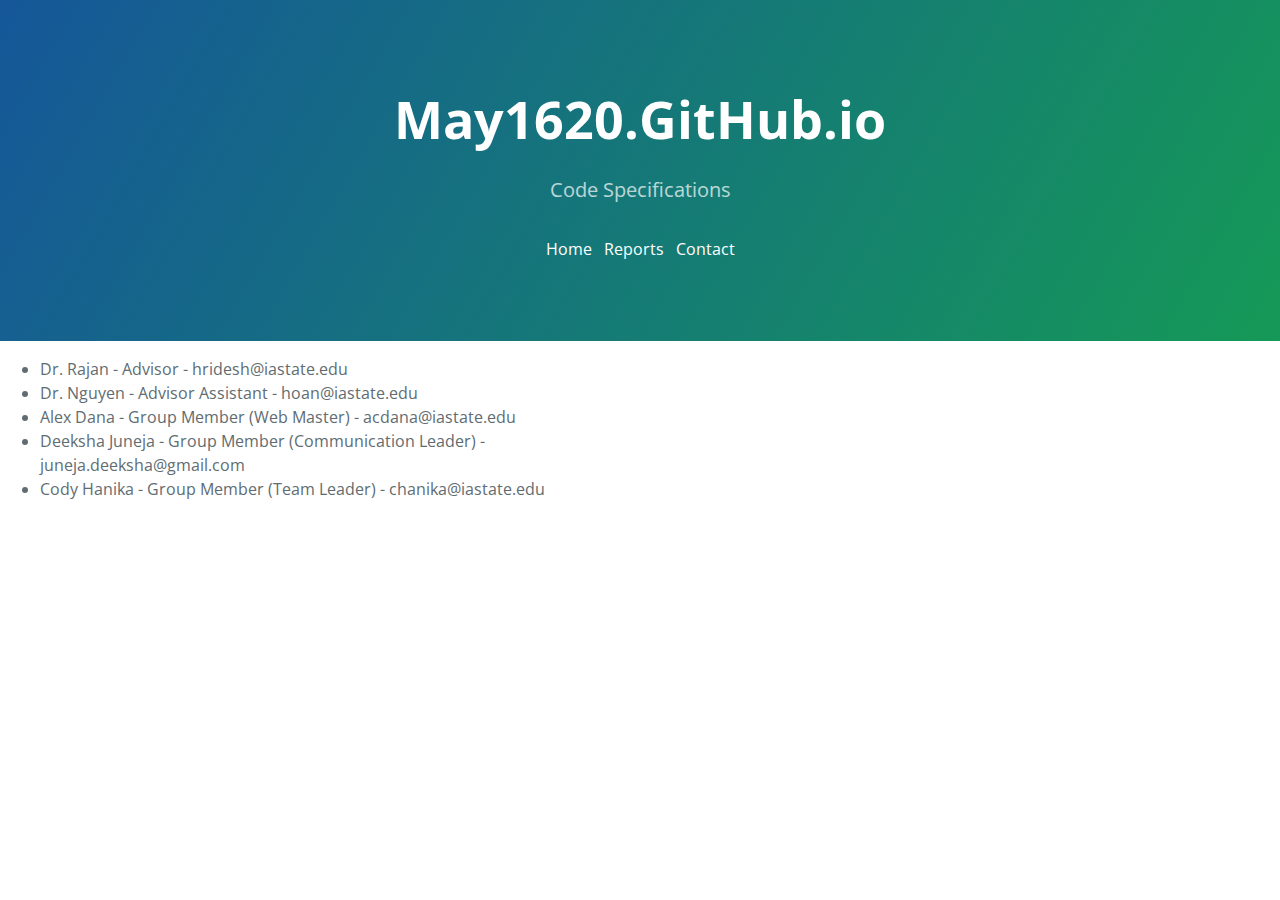
==== contact.html @ a0871d01 "Setup the github pages site. Our original team site now redirects to the github pages url." ====
<!DOCTYPE html>
<html lang="en-us">
  <head>
    <meta charset="UTF-8">
    <title>May1620.GitHub.io by may1620</title>
    <meta name="viewport" content="width=device-width, initial-scale=1">
    <link rel="stylesheet" type="text/css" href="stylesheets/normalize.css" media="screen">
    <link href='https://fonts.googleapis.com/css?family=Open+Sans:400,700' rel='stylesheet' type='text/css'>
    <link rel="stylesheet" type="text/css" href="stylesheets/stylesheet.css" media="screen">
    <link rel="stylesheet" type="text/css" href="stylesheets/github-light.css" media="screen">
  </head>
  <body>
    <section class="page-header">
      <h1 class="project-name">May1620.GitHub.io</h1>
      <h2 class="project-tagline">Code Specifications</h2>
	  
	  <a href="#" style="color:white" onclick="location.href='index.html'">Home &nbsp</a>
	  <a href="#" style="color:white" onclick="location.href='reports.html'">Reports &nbsp</a>
	  <a href="#" style="color:white" onclick="location.href='contact.html'">Contact</a>
	  
    </section>
	
		<ul class="list-group" style="width:50%">
		  <li class="list-group-item">Dr. Rajan - Advisor - hridesh@iastate.edu</li>
		  <li class="list-group-item">Dr. Nguyen - Advisor Assistant - hoan@iastate.edu</li>
		  <li class="list-group-item">Alex Dana - Group Member (Web Master) - acdana@iastate.edu</li>
		  <li class="list-group-item">Deeksha Juneja - Group Member (Communication Leader) - juneja.deeksha@gmail.com</li>
		  <li class="list-group-item">Cody Hanika - Group Member (Team Leader) - chanika@iastate.edu</li>
		  
		</ul>	
			
	</body>
</html>
---- stylesheets/stylesheet.css ----
* {
  box-sizing: border-box; }

body {
  padding: 0;
  margin: 0;
  font-family: "Open Sans", "Helvetica Neue", Helvetica, Arial, sans-serif;
  font-size: 16px;
  line-height: 1.5;
  color: #606c71; }

a {
  color: #1e6bb8;
  text-decoration: none; }
  a:hover {
    text-decoration: underline; }

.btn {
  display: inline-block;
  margin-bottom: 1rem;
  color: rgba(255, 255, 255, 0.7);
  background-color: rgba(255, 255, 255, 0.08);
  border-color: rgba(255, 255, 255, 0.2);
  border-style: solid;
  border-width: 1px;
  border-radius: 0.3rem;
  transition: color 0.2s, background-color 0.2s, border-color 0.2s; }
  .btn + .btn {
    margin-left: 1rem; }

.btn:hover {
  color: rgba(255, 255, 255, 0.8);
  text-decoration: none;
  background-color: rgba(255, 255, 255, 0.2);
  border-color: rgba(255, 255, 255, 0.3); }

@media screen and (min-width: 64em) {
  .btn {
    padding: 0.75rem 1rem; } }

@media screen and (min-width: 42em) and (max-width: 64em) {
  .btn {
    padding: 0.6rem 0.9rem;
    font-size: 0.9rem; } }

@media screen and (max-width: 42em) {
  .btn {
    display: block;
    width: 100%;
    padding: 0.75rem;
    font-size: 0.9rem; }
    .btn + .btn {
      margin-top: 1rem;
      margin-left: 0; } }

.page-header {
  color: #fff;
  text-align: center;
  background-color: #159957;
  background-image: linear-gradient(120deg, #155799, #159957); }

@media screen and (min-width: 64em) {
  .page-header {
    padding: 5rem 6rem; } }

@media screen and (min-width: 42em) and (max-width: 64em) {
  .page-header {
    padding: 3rem 4rem; } }

@media screen and (max-width: 42em) {
  .page-header {
    padding: 2rem 1rem; } }

.project-name {
  margin-top: 0;
  margin-bottom: 0.1rem; }

@media screen and (min-width: 64em) {
  .project-name {
    font-size: 3.25rem; } }

@media screen and (min-width: 42em) and (max-width: 64em) {
  .project-name {
    font-size: 2.25rem; } }

@media screen and (max-width: 42em) {
  .project-name {
    font-size: 1.75rem; } }

.project-tagline {
  margin-bottom: 2rem;
  font-weight: normal;
  opacity: 0.7; }

@media screen and (min-width: 64em) {
  .project-tagline {
    font-size: 1.25rem; } }

@media screen and (min-width: 42em) and (max-width: 64em) {
  .project-tagline {
    font-size: 1.15rem; } }

@media screen and (max-width: 42em) {
  .project-tagline {
    font-size: 1rem; } }

.main-content :first-child {
  margin-top: 0; }
.main-content img {
  max-width: 100%; }
.main-content h1, .main-content h2, .main-content h3, .main-content h4, .main-content h5, .main-content h6 {
  margin-top: 2rem;
  margin-bottom: 1rem;
  font-weight: normal;
  color: #159957; }
.main-content p {
  margin-bottom: 1em; }
.main-content code {
  padding: 2px 4px;
  font-family: Consolas, "Liberation Mono", Menlo, Courier, monospace;
  font-size: 0.9rem;
  color: #383e41;
  background-color: #f3f6fa;
  border-radius: 0.3rem; }
.main-content pre {
  padding: 0.8rem;
  margin-top: 0;
  margin-bottom: 1rem;
  font: 1rem Consolas, "Liberation Mono", Menlo, Courier, monospace;
  color: #567482;
  word-wrap: normal;
  background-color: #f3f6fa;
  border: solid 1px #dce6f0;
  border-radius: 0.3rem; }
  .main-content pre > code {
    padding: 0;
    margin: 0;
    font-size: 0.9rem;
    color: #567482;
    word-break: normal;
    white-space: pre;
    background: transparent;
    border: 0; }
.main-content .highlight {
  margin-bottom: 1rem; }
  .main-content .highlight pre {
    margin-bottom: 0;
    word-break: normal; }
.main-content .highlight pre, .main-content pre {
  padding: 0.8rem;
  overflow: auto;
  font-size: 0.9rem;
  line-height: 1.45;
  border-radius: 0.3rem; }
.main-content pre code, .main-content pre tt {
  display: inline;
  max-width: initial;
  padding: 0;
  margin: 0;
  overflow: initial;
  line-height: inherit;
  word-wrap: normal;
  background-color: transparent;
  border: 0; }
  .main-content pre code:before, .main-content pre code:after, .main-content pre tt:before, .main-content pre tt:after {
    content: normal; }
.main-content ul, .main-content ol {
  margin-top: 0; }
.main-content blockquote {
  padding: 0 1rem;
  margin-left: 0;
  color: #819198;
  border-left: 0.3rem solid #dce6f0; }
  .main-content blockquote > :first-child {
    margin-top: 0; }
  .main-content blockquote > :last-child {
    margin-bottom: 0; }
.main-content table {
  display: block;
  width: 100%;
  overflow: auto;
  word-break: normal;
  word-break: keep-all; }
  .main-content table th {
    font-weight: bold; }
  .main-content table th, .main-content table td {
    padding: 0.5rem 1rem;
    border: 1px solid #e9ebec; }
.main-content dl {
  padding: 0; }
  .main-content dl dt {
    padding: 0;
    margin-top: 1rem;
    font-size: 1rem;
    font-weight: bold; }
  .main-content dl dd {
    padding: 0;
    margin-bottom: 1rem; }
.main-content hr {
  height: 2px;
  padding: 0;
  margin: 1rem 0;
  background-color: #eff0f1;
  border: 0; }

@media screen and (min-width: 64em) {
  .main-content {
    max-width: 64rem;
    padding: 2rem 6rem;
    margin: 0 auto;
    font-size: 1.1rem; } }

@media screen and (min-width: 42em) and (max-width: 64em) {
  .main-content {
    padding: 2rem 4rem;
    font-size: 1.1rem; } }

@media screen and (max-width: 42em) {
  .main-content {
    padding: 2rem 1rem;
    font-size: 1rem; } }

.site-footer {
  padding-top: 2rem;
  margin-top: 2rem;
  border-top: solid 1px #eff0f1; }

.site-footer-owner {
  display: block;
  font-weight: bold; }

.site-footer-credits {
  color: #819198; }

@media screen and (min-width: 64em) {
  .site-footer {
    font-size: 1rem; } }

@media screen and (min-width: 42em) and (max-width: 64em) {
  .site-footer {
    font-size: 1rem; } }

@media screen and (max-width: 42em) {
  .site-footer {
    font-size: 0.9rem; } }
---- stylesheets/github-light.css ----
/*
   Copyright 2014 GitHub Inc.

   Licensed under the Apache License, Version 2.0 (the "License");
   you may not use this file except in compliance with the License.
   You may obtain a copy of the License at

       http://www.apache.org/licenses/LICENSE-2.0

   Unless required by applicable law or agreed to in writing, software
   distributed under the License is distributed on an "AS IS" BASIS,
   WITHOUT WARRANTIES OR CONDITIONS OF ANY KIND, either express or implied.
   See the License for the specific language governing permissions and
   limitations under the License.

*/

.pl-c /* comment */ {
  color: #969896;
}

.pl-c1      /* constant, markup.raw, meta.diff.header, meta.module-reference, meta.property-name, support, support.constant, support.variable, variable.other.constant */,
.pl-s .pl-v /* string variable */ {
  color: #0086b3;
}

.pl-e  /* entity */,
.pl-en /* entity.name */ {
  color: #795da3;
}

.pl-s .pl-s1 /* string source */,
.pl-smi      /* storage.modifier.import, storage.modifier.package, storage.type.java, variable.other, variable.parameter.function */ {
  color: #333;
}

.pl-ent /* entity.name.tag */ {
  color: #63a35c;
}

.pl-k /* keyword, storage, storage.type */ {
  color: #a71d5d;
}

.pl-pds              /* punctuation.definition.string, string.regexp.character-class */,
.pl-s                /* string */,
.pl-s .pl-pse .pl-s1 /* string punctuation.section.embedded source */,
.pl-sr               /* string.regexp */,
.pl-sr .pl-cce       /* string.regexp constant.character.escape */,
.pl-sr .pl-sra       /* string.regexp string.regexp.arbitrary-repitition */,
.pl-sr .pl-sre       /* string.regexp source.ruby.embedded */ {
  color: #183691;
}

.pl-v /* variable */ {
  color: #ed6a43;
}

.pl-id /* invalid.deprecated */ {
  color: #b52a1d;
}

.pl-ii /* invalid.illegal */ {
  background-color: #b52a1d;
  color: #f8f8f8;
}

.pl-sr .pl-cce /* string.regexp constant.character.escape */ {
  color: #63a35c;
  font-weight: bold;
}

.pl-ml /* markup.list */ {
  color: #693a17;
}

.pl-mh        /* markup.heading */,
.pl-mh .pl-en /* markup.heading entity.name */,
.pl-ms        /* meta.separator */ {
  color: #1d3e81;
  font-weight: bold;
}

.pl-mq /* markup.quote */ {
  color: #008080;
}

.pl-mi /* markup.italic */ {
  color: #333;
  font-style: italic;
}

.pl-mb /* markup.bold */ {
  color: #333;
  font-weight: bold;
}

.pl-md /* markup.deleted, meta.diff.header.from-file */ {
  background-color: #ffecec;
  color: #bd2c00;
}

.pl-mi1 /* markup.inserted, meta.diff.header.to-file */ {
  background-color: #eaffea;
  color: #55a532;
}

.pl-mdr /* meta.diff.range */ {
  color: #795da3;
  font-weight: bold;
}

.pl-mo /* meta.output */ {
  color: #1d3e81;
}
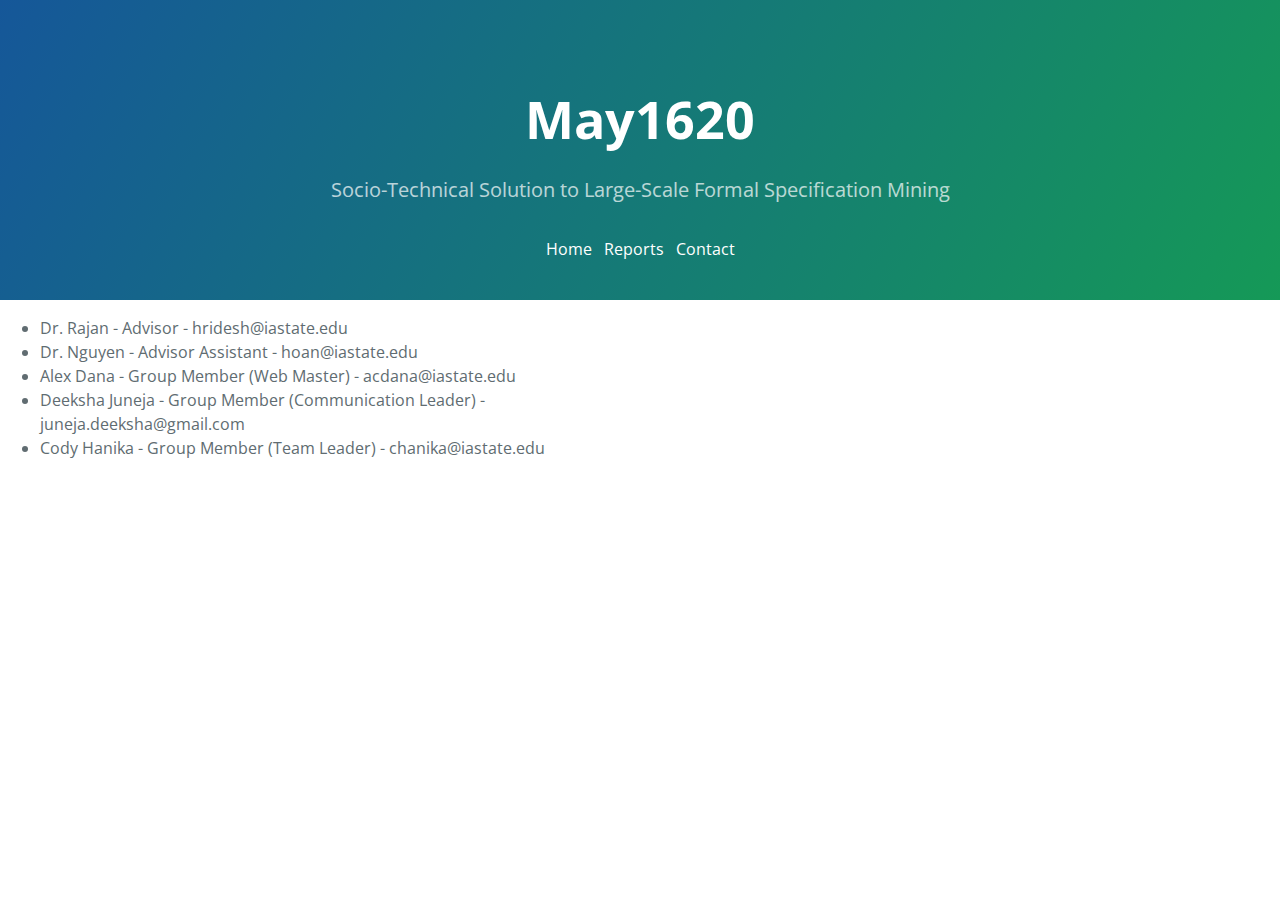
==== commit 6e405974: "Added in our project title to pages." ====
--- a/contact.html
+++ b/contact.html
@@ -11,8 +11,8 @@
   </head>
   <body>
     <section class="page-header">
-      <h1 class="project-name">May1620.GitHub.io</h1>
-      <h2 class="project-tagline">Code Specifications</h2>
+      <h1 class="project-name">May1620</h1>
+      <h2 class="project-tagline">Socio-Technical Solution to Large-Scale Formal Specification Mining</h2>
 	  
 	  <a href="#" style="color:white" onclick="location.href='index.html'">Home &nbsp</a>
 	  <a href="#" style="color:white" onclick="location.href='reports.html'">Reports &nbsp</a>
--- a/stylesheets/stylesheet.css
+++ b/stylesheets/stylesheet.css
@@ -57,7 +57,9 @@
   color: #fff;
   text-align: center;
   background-color: #159957;
-  background-image: linear-gradient(120deg, #155799, #159957); }
+  background-image: linear-gradient(120deg, #155799, #159957); 
+  height: 300px;
+  }
 
 @media screen and (min-width: 64em) {
   .page-header {
@@ -243,3 +245,11 @@
 @media screen and (max-width: 42em) {
   .site-footer {
     font-size: 0.9rem; } }
+	
+iframe {
+    display: block;
+    background: #000;
+    border: none;
+    height: calc(100vh - 350px);
+    width: 100%;
+}
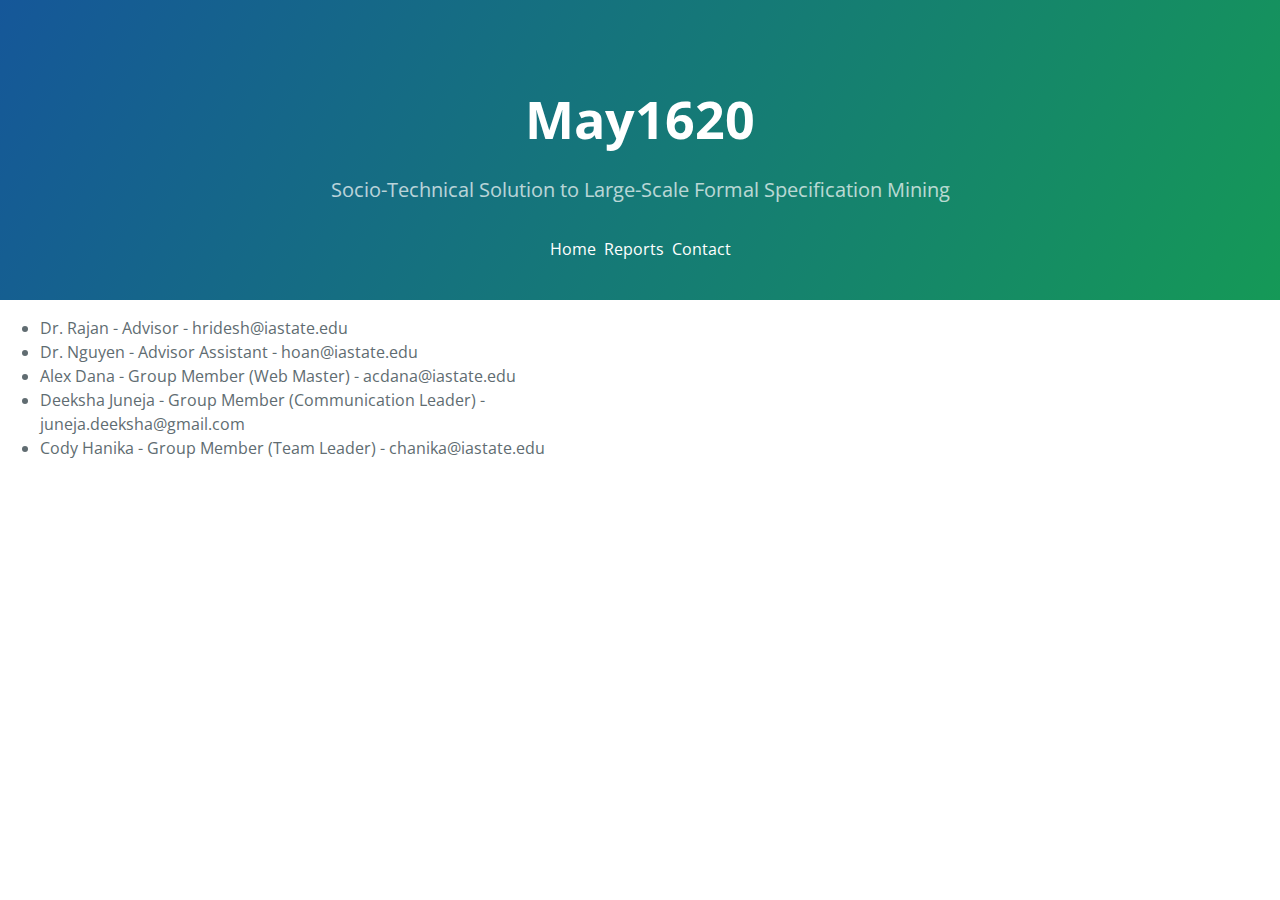
==== commit fe29c9f4: "Added week 12 report" ====
--- a/contact.html
+++ b/contact.html
@@ -14,8 +14,8 @@
       <h1 class="project-name">May1620</h1>
       <h2 class="project-tagline">Socio-Technical Solution to Large-Scale Formal Specification Mining</h2>
 	  
-	  <a href="#" style="color:white" onclick="location.href='index.html'">Home &nbsp</a>
-	  <a href="#" style="color:white" onclick="location.href='reports.html'">Reports &nbsp</a>
+	  <a href="#" style="color:white" onclick="location.href='index.html'">Home</a>&nbsp
+	  <a href="#" style="color:white" onclick="location.href='reports.html'">Reports</a>&nbsp
 	  <a href="#" style="color:white" onclick="location.href='contact.html'">Contact</a>
 	  
     </section>
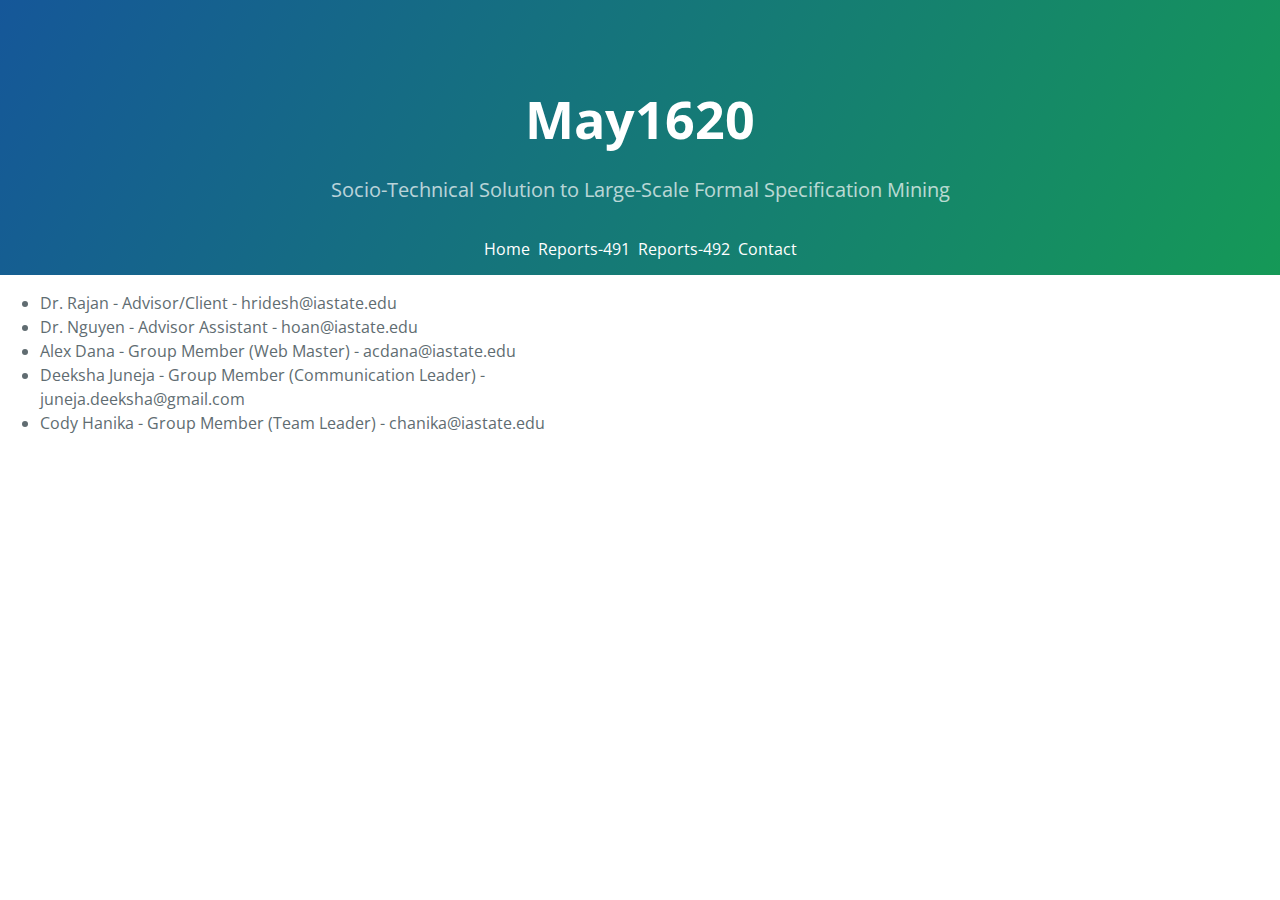
==== commit 16553903: "Added in our Spring week 2 report. Changed contact for Rajan" ====
--- a/contact.html
+++ b/contact.html
@@ -15,13 +15,14 @@
       <h2 class="project-tagline">Socio-Technical Solution to Large-Scale Formal Specification Mining</h2>
 	  
 	  <a href="#" style="color:white" onclick="location.href='index.html'">Home</a>&nbsp
-	  <a href="#" style="color:white" onclick="location.href='reports.html'">Reports</a>&nbsp
+	  <a href="#" style="color:white" onclick="location.href='reports.html'">Reports-491</a>&nbsp
+	  <a href="#" style="color:white" onclick="location.href='springReports.html'">Reports-492</a>&nbsp
 	  <a href="#" style="color:white" onclick="location.href='contact.html'">Contact</a>
 	  
     </section>
 	
 		<ul class="list-group" style="width:50%">
-		  <li class="list-group-item">Dr. Rajan - Advisor - hridesh@iastate.edu</li>
+		  <li class="list-group-item">Dr. Rajan - Advisor/Client - hridesh@iastate.edu</li>
 		  <li class="list-group-item">Dr. Nguyen - Advisor Assistant - hoan@iastate.edu</li>
 		  <li class="list-group-item">Alex Dana - Group Member (Web Master) - acdana@iastate.edu</li>
 		  <li class="list-group-item">Deeksha Juneja - Group Member (Communication Leader) - juneja.deeksha@gmail.com</li>
--- a/stylesheets/stylesheet.css
+++ b/stylesheets/stylesheet.css
@@ -58,7 +58,7 @@
   text-align: center;
   background-color: #159957;
   background-image: linear-gradient(120deg, #155799, #159957); 
-  height: 300px;
+  height: 275px;
   }
 
 @media screen and (min-width: 64em) {
@@ -250,6 +250,6 @@
     display: block;
     background: #000;
     border: none;
-    height: calc(100vh - 350px);
+    height: calc(100vh - 75px);
     width: 100%;
 }
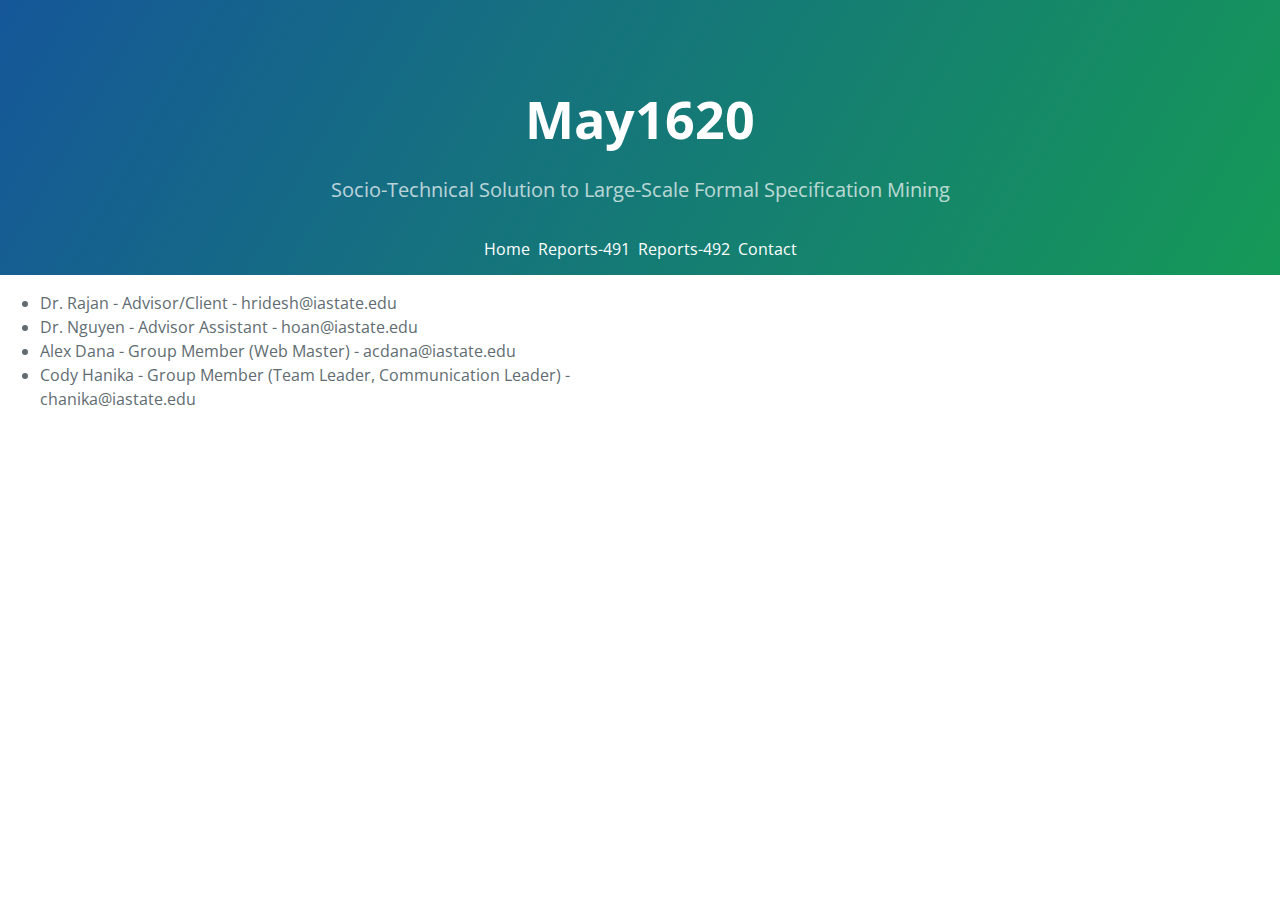
==== commit 02743fcd: "Updated contact page and added week 9 report" ====
--- a/contact.html
+++ b/contact.html
@@ -25,8 +25,7 @@
 		  <li class="list-group-item">Dr. Rajan - Advisor/Client - hridesh@iastate.edu</li>
 		  <li class="list-group-item">Dr. Nguyen - Advisor Assistant - hoan@iastate.edu</li>
 		  <li class="list-group-item">Alex Dana - Group Member (Web Master) - acdana@iastate.edu</li>
-		  <li class="list-group-item">Deeksha Juneja - Group Member (Communication Leader) - juneja.deeksha@gmail.com</li>
-		  <li class="list-group-item">Cody Hanika - Group Member (Team Leader) - chanika@iastate.edu</li>
+		  <li class="list-group-item">Cody Hanika - Group Member (Team Leader, Communication Leader) - chanika@iastate.edu</li>
 		  
 		</ul>	
 			
